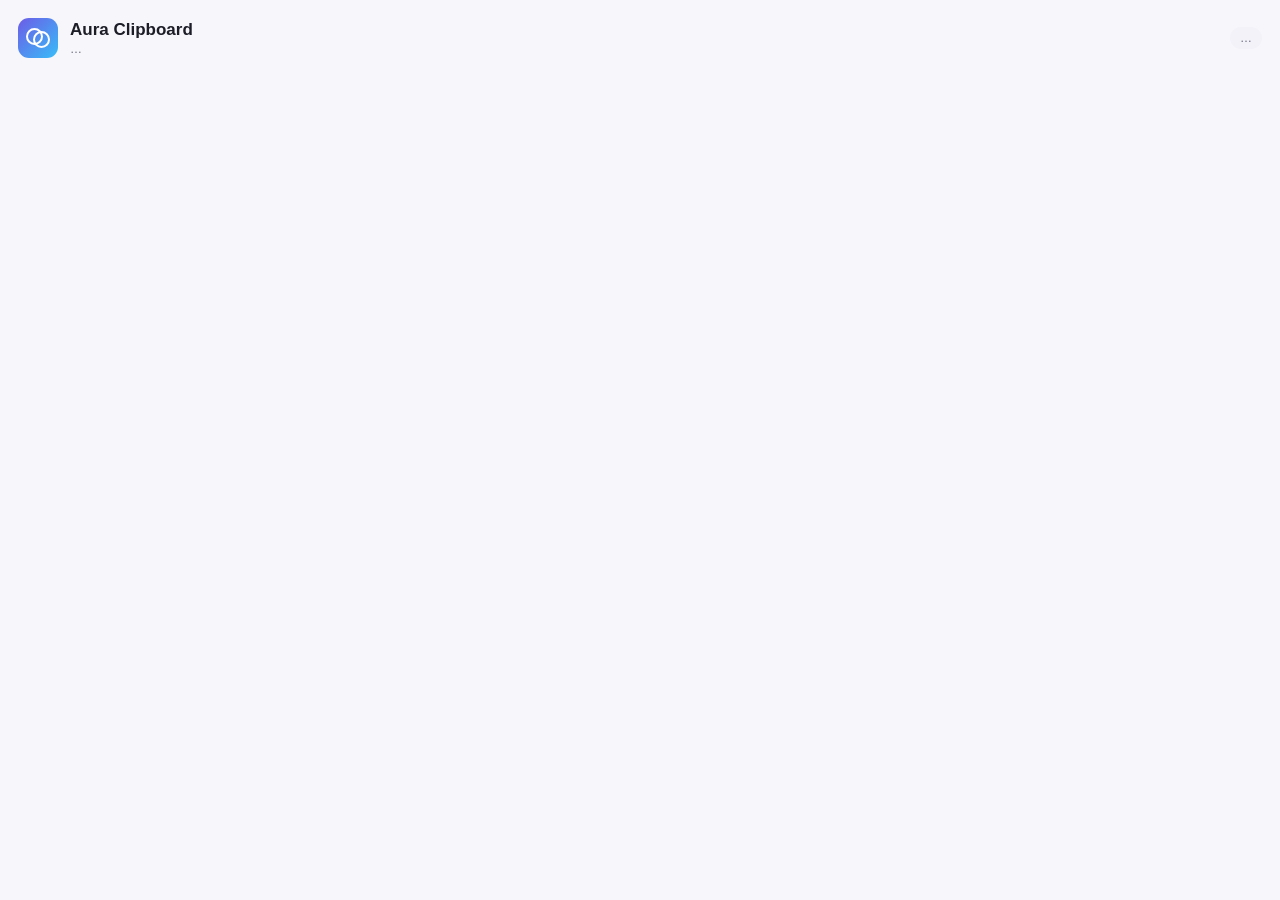
==== apps/aura-tray/ui/index.html @ a62fdd09 "Add Aura Clipboard, a shared clipboard for PCs on one network Aura syncs text, HTML and images betwe" ====
<!doctype html>
<html lang="en">
<head>
  <meta charset="utf-8" />
  <meta name="viewport" content="width=device-width, initial-scale=1" />
  <title>Aura Clipboard</title>
  <link rel="stylesheet" href="style.css" />
</head>
<body>
  <header>
    <div class="logo" aria-hidden="true"><span></span><span></span></div>
    <div class="title">
      <h1>Aura Clipboard</h1>
      <p id="device">…</p>
    </div>
    <span id="pill" class="pill">…</span>
  </header>

  <main>
    <!-- Not in a group yet -->
    <section id="setup" hidden>
      <div class="card">
        <h2>Join a group</h2>
        <p class="hint">Groups found on this network:</p>
        <div id="found" class="found"></div>
        <details id="manual">
          <summary>Enter an address instead</summary>
          <input id="join-address" placeholder="other PC's IP or name, e.g. 192.168.1.20" autocomplete="off" />
        </details>
        <label>Passphrase <input id="join-pass" type="password" autocomplete="off" /></label>
        <button id="join-btn" class="primary">Join</button>
      </div>

      <div class="card">
        <h2>Create a group</h2>
        <p class="hint">Start a group on this PC, then join it from the others with the same passphrase.</p>
        <label>Group name <input id="create-name" placeholder="Home" autocomplete="off" /></label>
        <label>Passphrase <input id="create-pass" type="password" autocomplete="new-password" /></label>
        <label>Repeat passphrase <input id="create-pass2" type="password" autocomplete="new-password" /></label>
        <button id="create-btn">Create group</button>
      </div>
    </section>

    <!-- In a group -->
    <section id="group" hidden>
      <div class="card">
        <div class="row">
          <h2 id="group-name">Group</h2>
          <label class="switch" title="Pause sync on this PC">
            <input id="pause" type="checkbox" />
            <span>Pause sync</span>
          </label>
        </div>
        <ul id="members" class="list"></ul>
        <p class="hint">To add a PC, open Aura on it and join with the group passphrase.</p>
        <details id="rotate">
          <summary>Change passphrase</summary>
          <p class="hint" id="rotate-info">PCs already in the group stay in. New PCs will need the new passphrase.</p>
          <label>New passphrase <input id="rotate-pass" type="password" autocomplete="new-password" /></label>
          <label>Repeat <input id="rotate-pass2" type="password" autocomplete="new-password" /></label>
          <button id="rotate-btn">Change for every PC</button>
        </details>
        <button id="leave-btn" class="danger subtle">Leave group</button>
      </div>

      <div class="card">
        <h2>Recent</h2>
        <ul id="history" class="list"></ul>
        <p id="history-empty" class="hint">Copy something on any PC in the group.</p>
      </div>
    </section>
  </main>

  <div id="toast" role="status" aria-live="polite"></div>
  <script src="app.js"></script>
</body>
</html>
---- apps/aura-tray/ui/style.css ----
:root {
  color-scheme: light dark;
  --bg: #f6f6fb;
  --card: #ffffff;
  --text: #1d1d27;
  --muted: #6b6b80;
  --line: #e4e4ee;
  --accent: #6c5ce7;
  --accent-2: #38bdf8;
  --ok: #16a34a;
  --off: #a1a1b5;
  --danger: #dc2626;
  --input: #f2f2f8;
  font-family: -apple-system, BlinkMacSystemFont, "Segoe UI", Ubuntu, Cantarell, sans-serif;
  font-size: 14px;
}

@media (prefers-color-scheme: dark) {
  :root {
    --bg: #15151c;
    --card: #1e1e28;
    --text: #ececf4;
    --muted: #9a9ab0;
    --line: #2d2d3a;
    --off: #5c5c70;
    --input: #262632;
  }
}

* { box-sizing: border-box; }

body {
  margin: 0;
  background: var(--bg);
  color: var(--text);
  -webkit-user-select: none;
  user-select: none;
}

header {
  display: flex;
  align-items: center;
  gap: 12px;
  padding: 18px 18px 10px;
}

.logo {
  position: relative;
  width: 40px;
  height: 40px;
  border-radius: 11px;
  background: linear-gradient(135deg, var(--accent), var(--accent-2));
  flex: none;
}
.logo span {
  position: absolute;
  width: 17px;
  height: 17px;
  border: 2.5px solid #fff;
  border-radius: 50%;
  top: 10px;
}
.logo span:first-child { left: 8px; }
.logo span:last-child { left: 15px; top: 13px; }

.title { flex: 1; min-width: 0; }
h1 { font-size: 17px; margin: 0; }
h2 { font-size: 14px; margin: 0 0 8px; }
#device { margin: 2px 0 0; color: var(--muted); font-size: 12px; white-space: nowrap; overflow: hidden; text-overflow: ellipsis; }

.pill {
  font-size: 12px;
  padding: 4px 10px;
  border-radius: 999px;
  background: var(--input);
  color: var(--muted);
  white-space: nowrap;
}
.pill.ok { color: var(--ok); }

main { padding: 0 14px 18px; }

.card {
  background: var(--card);
  border: 1px solid var(--line);
  border-radius: 12px;
  padding: 14px;
  margin-top: 12px;
}

.row { display: flex; align-items: center; justify-content: space-between; gap: 8px; }
.row h2 { margin: 0; }

.hint { color: var(--muted); font-size: 12px; margin: 6px 0 10px; }

label { display: block; margin: 10px 0 0; font-size: 12px; color: var(--muted); }
input[type="password"], input:not([type]) {
  display: block;
  width: 100%;
  margin-top: 4px;
  padding: 8px 10px;
  border-radius: 8px;
  border: 1px solid var(--line);
  background: var(--input);
  color: var(--text);
  font: inherit;
  -webkit-user-select: text;
  user-select: text;
}
input:focus { outline: 2px solid var(--accent); outline-offset: -1px; }

button {
  margin-top: 12px;
  padding: 8px 14px;
  border-radius: 8px;
  border: 1px solid var(--line);
  background: var(--input);
  color: var(--text);
  font: inherit;
  cursor: pointer;
}
button:disabled { opacity: 0.5; cursor: default; }
button.primary { background: var(--accent); border-color: var(--accent); color: #fff; }
button.danger { color: var(--danger); }
button.subtle { background: transparent; }
button.small { margin: 0; padding: 3px 9px; font-size: 12px; }

.switch { display: flex; align-items: center; gap: 6px; margin: 0; font-size: 12px; cursor: pointer; }

details { margin-top: 10px; }
summary { cursor: pointer; color: var(--muted); font-size: 12px; }

.found { display: flex; flex-direction: column; gap: 6px; }
.found .empty { color: var(--muted); font-size: 12px; padding: 8px 0; }
.found label {
  display: flex;
  align-items: center;
  gap: 8px;
  margin: 0;
  padding: 8px 10px;
  border: 1px solid var(--line);
  border-radius: 8px;
  color: var(--text);
  font-size: 13px;
  cursor: pointer;
}
.found label small { color: var(--muted); margin-left: auto; font-size: 11px; }

.list { list-style: none; margin: 0; padding: 0; }
.list li {
  display: flex;
  align-items: center;
  gap: 10px;
  padding: 8px 0;
  border-top: 1px solid var(--line);
}
.list li:first-child { border-top: none; }
.list .grow { flex: 1; min-width: 0; }
.list .main { white-space: nowrap; overflow: hidden; text-overflow: ellipsis; }
.list .sub { color: var(--muted); font-size: 11px; margin-top: 2px; }

.dot { width: 8px; height: 8px; border-radius: 50%; background: var(--off); flex: none; }
.dot.on { background: var(--ok); }

.badge { font-size: 11px; color: var(--muted); }

#toast {
  position: fixed;
  left: 14px;
  right: 14px;
  bottom: 14px;
  padding: 10px 12px;
  border-radius: 10px;
  background: var(--text);
  color: var(--bg);
  font-size: 13px;
  opacity: 0;
  transform: translateY(8px);
  transition: opacity 0.2s, transform 0.2s;
  pointer-events: none;
}
#toast.show { opacity: 1; transform: none; }
#toast.error { background: var(--danger); color: #fff; }
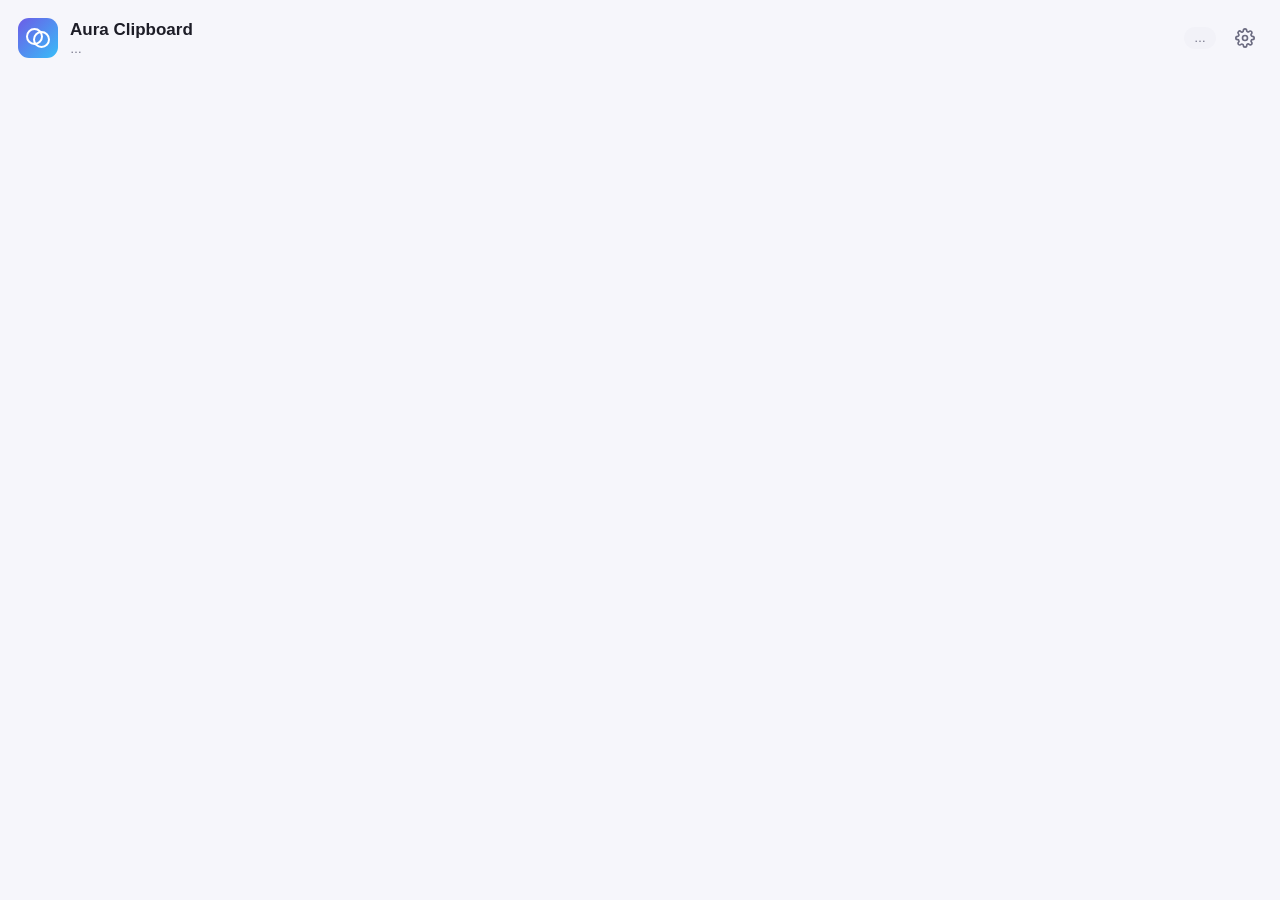
==== commit 034a8128: "Move group settings into a Settings panel The window's main screen now shows only search and the rec" ====
--- a/apps/aura-tray/ui/index.html
+++ b/apps/aura-tray/ui/index.html
@@ -14,6 +14,9 @@
       <p id="device">…</p>
     </div>
     <span id="pill" class="pill">…</span>
+    <button id="settings-btn" class="icon" type="button" title="Settings" aria-label="Settings" hidden>
+      <svg viewBox="0 0 24 24" aria-hidden="true"><circle cx="12" cy="12" r="3"/><path d="M19.4 15a1.65 1.65 0 0 0 .33 1.82l.06.06a2 2 0 1 1-2.83 2.83l-.06-.06a1.65 1.65 0 0 0-1.82-.33 1.65 1.65 0 0 0-1 1.51V21a2 2 0 1 1-4 0v-.09A1.65 1.65 0 0 0 9 19.4a1.65 1.65 0 0 0-1.82.33l-.06.06a2 2 0 1 1-2.83-2.83l.06-.06A1.65 1.65 0 0 0 4.68 15a1.65 1.65 0 0 0-1.51-1H3a2 2 0 1 1 0-4h.09A1.65 1.65 0 0 0 4.6 9a1.65 1.65 0 0 0-.33-1.82l-.06-.06a2 2 0 1 1 2.83-2.83l.06.06A1.65 1.65 0 0 0 9 4.68a1.65 1.65 0 0 0 1-1.51V3a2 2 0 1 1 4 0v.09a1.65 1.65 0 0 0 1 1.51 1.65 1.65 0 0 0 1.82-.33l.06-.06a2 2 0 1 1 2.83 2.83l-.06.06A1.65 1.65 0 0 0 19.4 9a1.65 1.65 0 0 0 1.51 1H21a2 2 0 1 1 0 4h-.09a1.65 1.65 0 0 0-1.51 1z"/></svg>
+    </button>
   </header>
 
   <main>
@@ -44,6 +47,24 @@
     <!-- In a group -->
     <section id="group" hidden>
       <div class="card">
+        <h2>Recent</h2>
+        <input id="search" type="search" placeholder="Search history (typos are fine)" autocomplete="off" spellcheck="false" />
+        <ul id="history" class="list"></ul>
+        <p id="history-empty" class="hint">Copy something on any PC in the group.</p>
+      </div>
+    </section>
+  </main>
+
+  <!-- Settings: slides in from the right over the main screen -->
+  <aside id="settings" class="panel" aria-label="Settings" aria-hidden="true" inert>
+    <div class="panel-head">
+      <button id="settings-back" class="icon" type="button" title="Back" aria-label="Back to the main screen">
+        <svg viewBox="0 0 24 24" aria-hidden="true"><path d="M15 18l-6-6 6-6"/></svg>
+      </button>
+      <h1>Settings</h1>
+    </div>
+    <div class="panel-body">
+      <div class="card">
         <div class="row">
           <h2 id="group-name">Group</h2>
           <label class="switch" title="Pause sync on this PC">
@@ -53,6 +74,16 @@
         </div>
         <ul id="members" class="list"></ul>
         <p class="hint">To add a PC, open Aura on it and join with the group passphrase.</p>
+        <div class="phone">
+          <h3>Phone</h3>
+          <p class="hint" id="phone-info"></p>
+          <button id="phone-qr-btn" class="small">Show QR code</button>
+          <div id="phone-qr" hidden>
+            <div id="qr-svg"></div>
+            <p class="hint">Scan it with your phone's camera to open the page already logged in. The code works for 10 minutes.</p>
+          </div>
+          <label class="check"><input type="checkbox" id="web-enabled" /> Allow this PC to serve the phone page</label>
+        </div>
         <details id="rotate">
           <summary>Change passphrase</summary>
           <p class="hint" id="rotate-info">PCs already in the group stay in. New PCs will need the new passphrase.</p>
@@ -62,14 +93,8 @@
         </details>
         <button id="leave-btn" class="danger subtle">Leave group</button>
       </div>
-
-      <div class="card">
-        <h2>Recent</h2>
-        <ul id="history" class="list"></ul>
-        <p id="history-empty" class="hint">Copy something on any PC in the group.</p>
-      </div>
-    </section>
-  </main>
+    </div>
+  </aside>
 
   <div id="toast" role="status" aria-live="polite"></div>
   <script src="app.js"></script>
--- a/apps/aura-tray/ui/style.css
+++ b/apps/aura-tray/ui/style.css
@@ -94,7 +94,7 @@
 .hint { color: var(--muted); font-size: 12px; margin: 6px 0 10px; }
 
 label { display: block; margin: 10px 0 0; font-size: 12px; color: var(--muted); }
-input[type="password"], input:not([type]) {
+input[type="password"], input[type="search"], input:not([type]) {
   display: block;
   width: 100%;
   margin-top: 4px;
@@ -181,3 +181,78 @@
 }
 #toast.show { opacity: 1; transform: none; }
 #toast.error { background: var(--danger); color: #fff; }
+
+.phone { margin-top: 14px; padding-top: 12px; border-top: 1px solid var(--line); }
+h3 { font-size: 13px; margin: 0 0 6px; }
+#phone-info { -webkit-user-select: text; user-select: text; }
+#qr-svg { margin-top: 10px; background: #fff; border-radius: 10px; padding: 10px; width: max-content; }
+#qr-svg svg { display: block; width: 200px; height: 200px; }
+label.check { display: flex; align-items: center; gap: 8px; margin-top: 12px; color: var(--text); }
+
+#search { margin: 4px 0 6px; }
+mark {
+  background: color-mix(in srgb, var(--accent) 28%, transparent);
+  color: inherit;
+  border-radius: 3px;
+  padding: 0 1px;
+  font-weight: 600;
+}
+
+/* Gear and back buttons */
+button.icon {
+  margin: 0;
+  padding: 6px;
+  width: 34px;
+  height: 34px;
+  border-radius: 9px;
+  border: none;
+  background: transparent;
+  color: var(--muted);
+  display: inline-grid;
+  place-items: center;
+  flex: none;
+}
+button.icon:hover { background: var(--input); color: var(--text); }
+button.icon:focus-visible { outline: 2px solid var(--accent); outline-offset: 1px; }
+button.icon svg {
+  width: 20px;
+  height: 20px;
+  fill: none;
+  stroke: currentColor;
+  stroke-width: 2;
+  stroke-linecap: round;
+  stroke-linejoin: round;
+}
+
+/* Settings panel, sliding in from the right */
+.panel {
+  position: fixed;
+  inset: 0;
+  background: var(--bg);
+  overflow-y: auto;
+  transform: translateX(100%);
+  visibility: hidden;
+  transition: transform 0.22s ease, visibility 0s linear 0.22s;
+  z-index: 10;
+}
+.panel.open {
+  transform: none;
+  visibility: visible;
+  transition: transform 0.22s ease;
+}
+@media (prefers-reduced-motion: reduce) {
+  .panel, .panel.open { transition: none; }
+}
+.panel-head {
+  position: sticky;
+  top: 0;
+  display: flex;
+  align-items: center;
+  gap: 6px;
+  padding: 14px 14px 6px 10px;
+  background: var(--bg);
+  z-index: 1;
+}
+.panel-head h1 { font-size: 17px; margin: 0; }
+.panel-body { padding: 0 14px 18px; }
+.panel-body .card:first-child { margin-top: 6px; }
